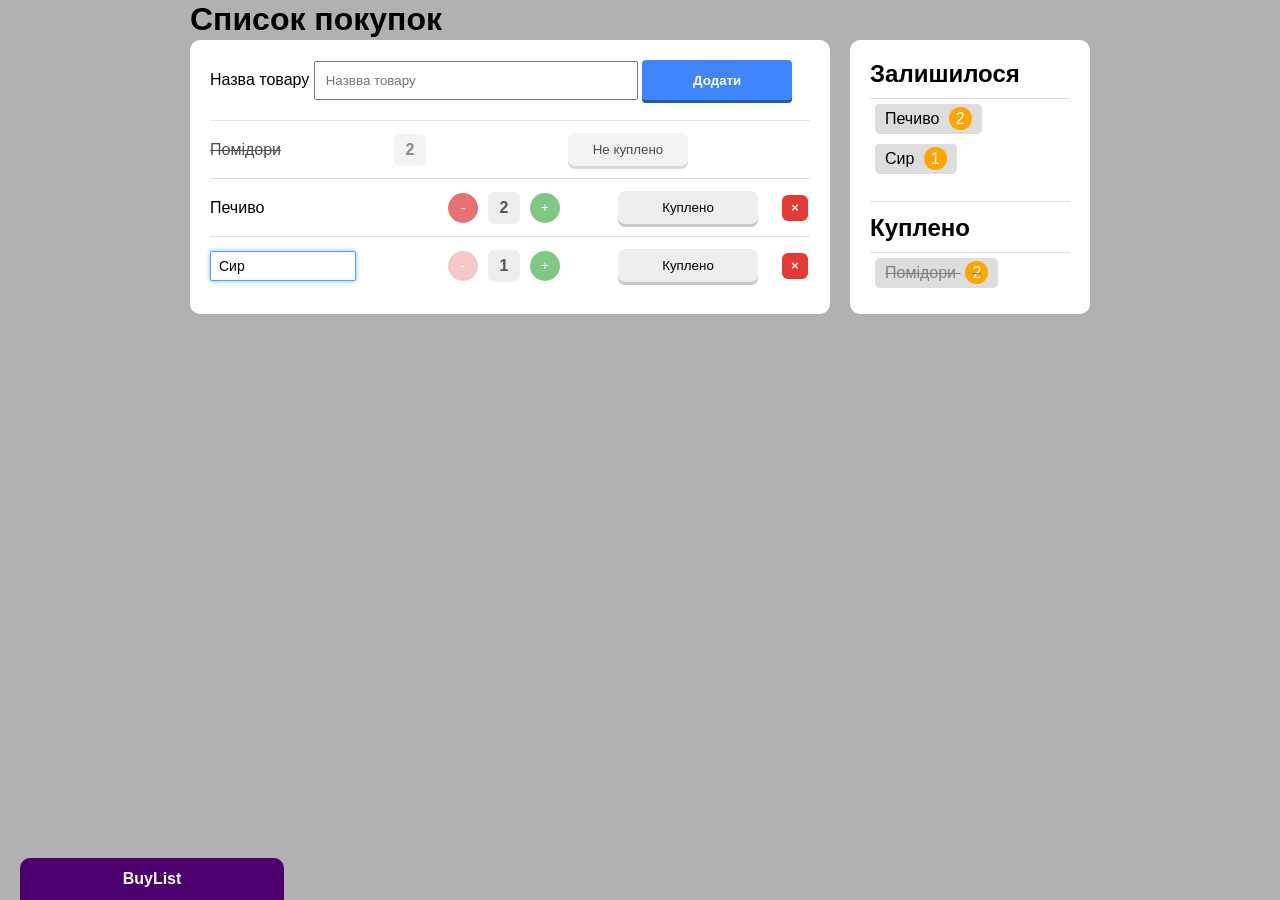
==== Lab01/index.html @ e777c3d8 "feat: Lab01 homework" ====
<!DOCTYPE html>
<html lang="uk">
<head>
    <meta charset="UTF-8">
    <title>My Page</title>


    <link rel="stylesheet" type="text/css" href="main.css" />
</head>
<body>
	<main class="page">
        <h1 class="page-title">Список покупок</h1>
        <section class="left_card">
            <label for="product_name">Назва товару</label>
            <input id="product_name" type="text" placeholder="Нaзвва товару">
            <button class="add" type="submit" data-tooltip="Додати товар">Додати</button>
            <div class="shopping-list">
                <div class="product-row bought-row">
                    <span class="bought-product-name">Помідори</span>
                    <span class="bought-product-amount">2</span>
                    <button class="status" type="button" data-tooltip="Повернути товар у список">Не куплено</button>
                </div>
                <div class="product-row">
                   <span class="product-name">Печиво</span>
                   <div class="controls">
                    <button class="minus" type="button" data-tooltip="Зменшити кількість">-</button>
                    <span class="product-amount">2</span>
                    <button class="plus" type="button" data-tooltip="Збільшити кількість">+</button>
                   </div>
                   <button class="status" type="button" data-tooltip="Позначити як куплено">Куплено</button>
                   <button class="delete-product" type="button" data-tooltip="Видалити товар">×</button>
                </div>
                <div class="product-row">
                   <input class="product-name-editiable" type="text" value="Сир"></input>
                   <div class="controls">
                    <button class="minus disabled" type="button" data-tooltip="Зменшити кількість">-</button>
                    <span class="product-amount">1</span>
                    <button class="plus" type="button" data-tooltip="Збільшити кількість">+</button>
                   </div>
                   <button class="status" type="button" data-tooltip="Позначити як куплено">Куплено</button>
                   <button class="delete-product" type="button" data-tooltip="Видалити товар">×</button>
            </div>
        </section>
        <aside class="right_card">
            <h2 class="left">Залишилося</h2>
            <span class="product-item">
                Печиво
                <span class="amount-left-product">2</span>
            </span>
            <span class="product-item">
                Сир
                <span class="amount-left-product">1</span>
            </span>
            <h2 class="bought">Куплено</h2>
            <span class="product-item-bought">
                Помідори
                <span class="amount-left-product">2</span>
            </span>
        </aside>
        <div class="author-badge" data-author="Роботу виконала: Танчук Уляна">
            BuyList
        </div>
    </main>
</body>
</html>
---- Lab01/main.css ----
body{
    margin: 0;
    padding: 0;
    font-family: Arial, sans-serif;
    background-color: #b1b1b1;
}

.page{
    width: 900px;
    margin: 40px auto;
    display: flex;
    gap: 20px;
    position: relative;
}

.page-title{
    position: absolute;
    top: -60px;
    left: 0;
}

.left_card{
    width: 600px;
    background: white;
    padding: 20px;
    border-radius: 10px;
}
#product_name{
    padding: 10px;
    width: 300px;
}

.shopping-list {
    margin-top: 20px;
}

.product-row {
    display: grid;

    grid-template-columns: 180px 180px 140px 40px;

    align-items: center;

    column-gap: 24px;

    border-top: 1px solid #ddd;
    padding: 12px 0;
}

.bought-row {
    grid-template-columns: 160px 150px 120px;
    opacity: 0.7;
}

.product-name,
.bought-product-name {
    width: 150px;
}

.product-name-editiable {
    width: 128px;
    height: 28px;

    padding: 0 8px;

    border: 1px solid #4da3ff;
    border-radius: 2px;

    outline: none;

    box-shadow: 0 0 4px rgba(77, 163, 255, 0.8);

    font-size: 14px;
}

.bought-product-name{
    text-decoration: line-through;
}

.product-amount,
.bought-product-amount {
    width: 32px;
    height: 32px;

    display: flex;
    align-items: center;
    justify-content: center;

    background-color: #eeeeee;
    border-radius: 6px;

    font-weight: bold;
    color: #555;
}

.controls {
    display: flex;
    align-items: center;
    justify-content: center;
    gap: 10px;
}

.add {
    height: 40px;
    width: 150px;
    padding: 0 18px;
    background-color: rgb(64, 133, 251);
    color: white;
    border: none;
    border-radius: 4px;
    font-weight: bold;
    box-shadow: 0 3px 0 rgb(35, 90, 180);
}
.minus,
.plus{
    border: none;
    border-radius: 50%;
    width: 30px;
    height: 30px;
}
.minus {
    background: #e57373;
    color: white;
}

.plus {
    background: #81c784;
    color: white;
}

.disabled {
    opacity: 0.4;
}

.status {
    min-width: 100px;
    padding: 9px 14px;
    background-color: #eeeeee;
    border: none;
    border-radius: 7px;
    box-shadow: 0 3px 0 #c8c8c8;
    cursor: pointer;   
}

.delete-product {
    width: 26px;
    height: 26px;
    background-color: #e53935;
    color: white;
    border: none;
    border-radius: 6px;
    font-weight: bold;
    cursor: pointer;
}


.right_card {
    width: 250px;
    background-color: white;
    padding: 20px;
    border-radius: 10px;
}

.right_card h2 {
    margin: 0;
    padding-bottom: 10px;
    border-bottom: 1px solid #ddd;
}

.bought {
    margin-top: 22px !important;
    padding-top: 12px;
    border-top: 1px solid #ddd;
}

.product-item,
.product-item-bought {
    display: inline-block;
    background-color: #ddd;
    padding: 6px 10px;
    border-radius: 5px;
    margin: 5px;
}

.product-item-bought {
    text-decoration: line-through;
    color: gray;
}

.amount-left-product {
    background-color: orange;
    color: white;
    padding: 3px 7px;
    border-radius: 50%;
    margin-left: 5px;
}

.author-badge {
    position: fixed;
    left: 20px;
    bottom: 0px;
    min-width: 220px;
    text-align: center;

    background-color: #4b006e;
    color: white;
    padding: 12px 22px;
    border-radius: 10px 10px 0 0;

    font-weight: bold;
    cursor: pointer;

    transition: transform 0.4s ease, background-color 0.4s ease;
}

.author-badge::after {
    content: attr(data-author);

    position: absolute;

    left: 0;
    top: 100%;

    width: 100%;
    box-sizing: border-box;

    padding: 12px 22px;

    background-color: inherit;
    color: white;

    border-radius: 0 0 10px 10px;

    opacity: 0;

    transition: opacity 0.2s ease;
}

.author-badge:hover {
    transform: translateY(-72px);
    background-color: #3b17a8;
}

.author-badge:hover::after {
    opacity: 1;
}
@media print {
    .author-badge {
        background-color: white;
        color: black;
        border: 2px solid #4b006e;
        transform: none;
    }
    .author-badge::after{
        display: none;
    }
    .author-badge {
        font-size: 0;
    }
    .author-badge::before {
    content: "Танчук Уляна";
    font-size: 16px;
    }
}

@media(max-width: 650px){
    .page{
        width: 100%;
        flex-direction: column;
        margin: 70px auto 20px;
    }
    .left_card, .right_card{
        width: 100%;
    }
}
button[data-tooltip] {
    position: relative;
}

button[data-tooltip]::after{
    content: attr(data-tooltip);
    position: absolute;
    left: 50%;
    bottom: 40px;
    transform: translateX(-50%) scale(0.7);

    background-color: #4b006e;
    color: white;

    padding: 8px 12px;
    border-radius: 8px;

    white-space: nowrap;
    font-size: 12px;

    opacity: 0;
    pointer-events: none;

    transition: opacity 0.3s ease,
}
button[data-tooltip]:hover::after {
    opacity: 1;

    transform: translateX(-50%) scale(1);
}
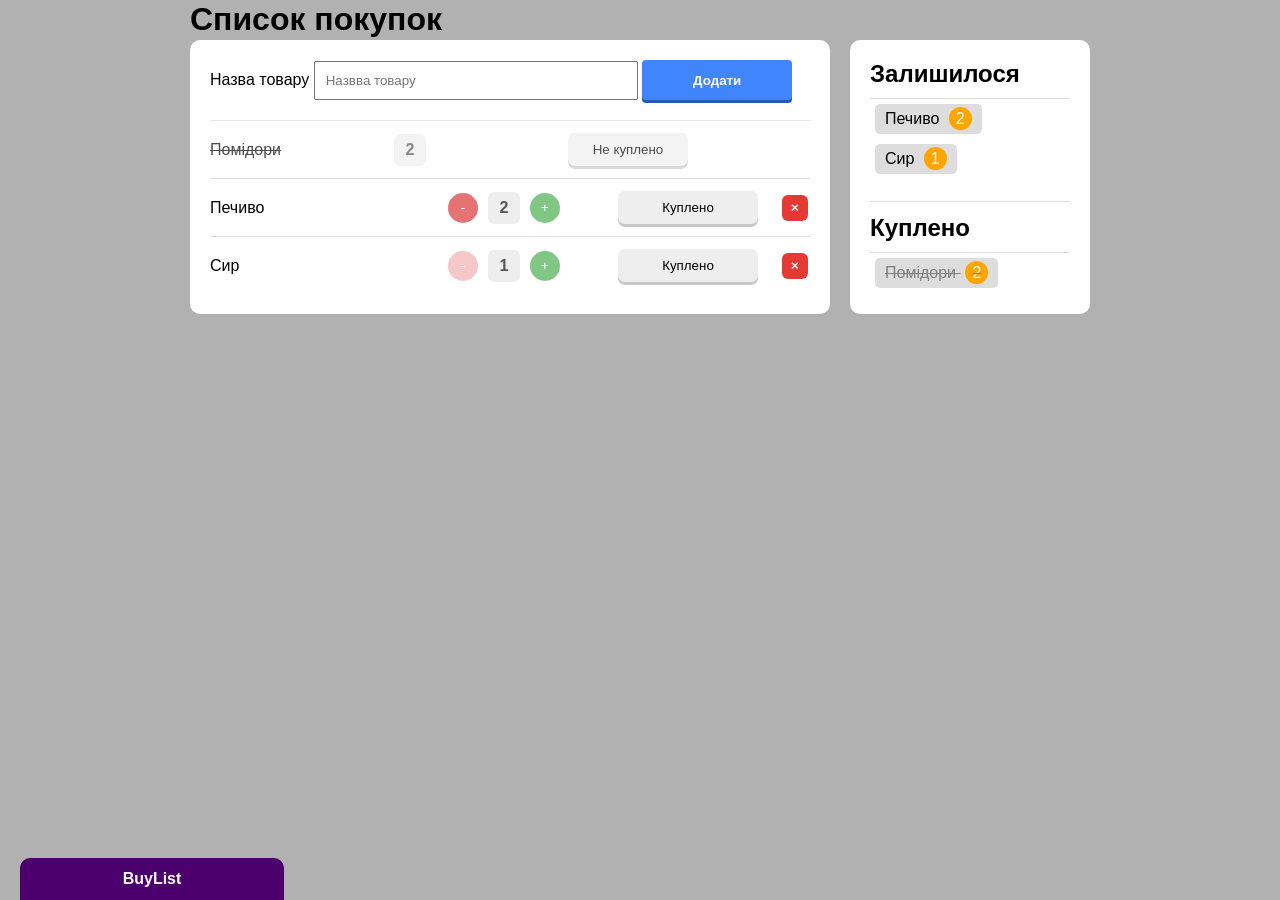
==== commit ca34e700: "feat: add 2 HW" ====
--- a/Lab01/index.html
+++ b/Lab01/index.html
@@ -13,53 +13,15 @@
         <section class="left_card">
             <label for="product_name">Назва товару</label>
             <input id="product_name" type="text" placeholder="Нaзвва товару">
-            <button class="add" type="submit" data-tooltip="Додати товар">Додати</button>
-            <div class="shopping-list">
-                <div class="product-row bought-row">
-                    <span class="bought-product-name">Помідори</span>
-                    <span class="bought-product-amount">2</span>
-                    <button class="status" type="button" data-tooltip="Повернути товар у список">Не куплено</button>
-                </div>
-                <div class="product-row">
-                   <span class="product-name">Печиво</span>
-                   <div class="controls">
-                    <button class="minus" type="button" data-tooltip="Зменшити кількість">-</button>
-                    <span class="product-amount">2</span>
-                    <button class="plus" type="button" data-tooltip="Збільшити кількість">+</button>
-                   </div>
-                   <button class="status" type="button" data-tooltip="Позначити як куплено">Куплено</button>
-                   <button class="delete-product" type="button" data-tooltip="Видалити товар">×</button>
-                </div>
-                <div class="product-row">
-                   <input class="product-name-editiable" type="text" value="Сир"></input>
-                   <div class="controls">
-                    <button class="minus disabled" type="button" data-tooltip="Зменшити кількість">-</button>
-                    <span class="product-amount">1</span>
-                    <button class="plus" type="button" data-tooltip="Збільшити кількість">+</button>
-                   </div>
-                   <button class="status" type="button" data-tooltip="Позначити як куплено">Куплено</button>
-                   <button class="delete-product" type="button" data-tooltip="Видалити товар">×</button>
-            </div>
+            <button class="add" type="button" data-tooltip="Додати товар">Додати</button>
+            <div class="shopping-list"></div>
         </section>
         <aside class="right_card">
-            <h2 class="left">Залишилося</h2>
-            <span class="product-item">
-                Печиво
-                <span class="amount-left-product">2</span>
-            </span>
-            <span class="product-item">
-                Сир
-                <span class="amount-left-product">1</span>
-            </span>
-            <h2 class="bought">Куплено</h2>
-            <span class="product-item-bought">
-                Помідори
-                <span class="amount-left-product">2</span>
-            </span>
         </aside>
         <div class="author-badge" data-author="Роботу виконала: Танчук Уляна">
             BuyList
         </div>
     </main>
+    <script src="main.js"></script>
 </body>
 </html>
--- a/Lab01/main.css
+++ b/Lab01/main.css
@@ -296,7 +296,7 @@
     opacity: 0;
     pointer-events: none;
 
-    transition: opacity 0.3s ease,
+    transition: opacity 0.3s ease, transform 0.3s ease;
 }
 button[data-tooltip]:hover::after {
     opacity: 1;
